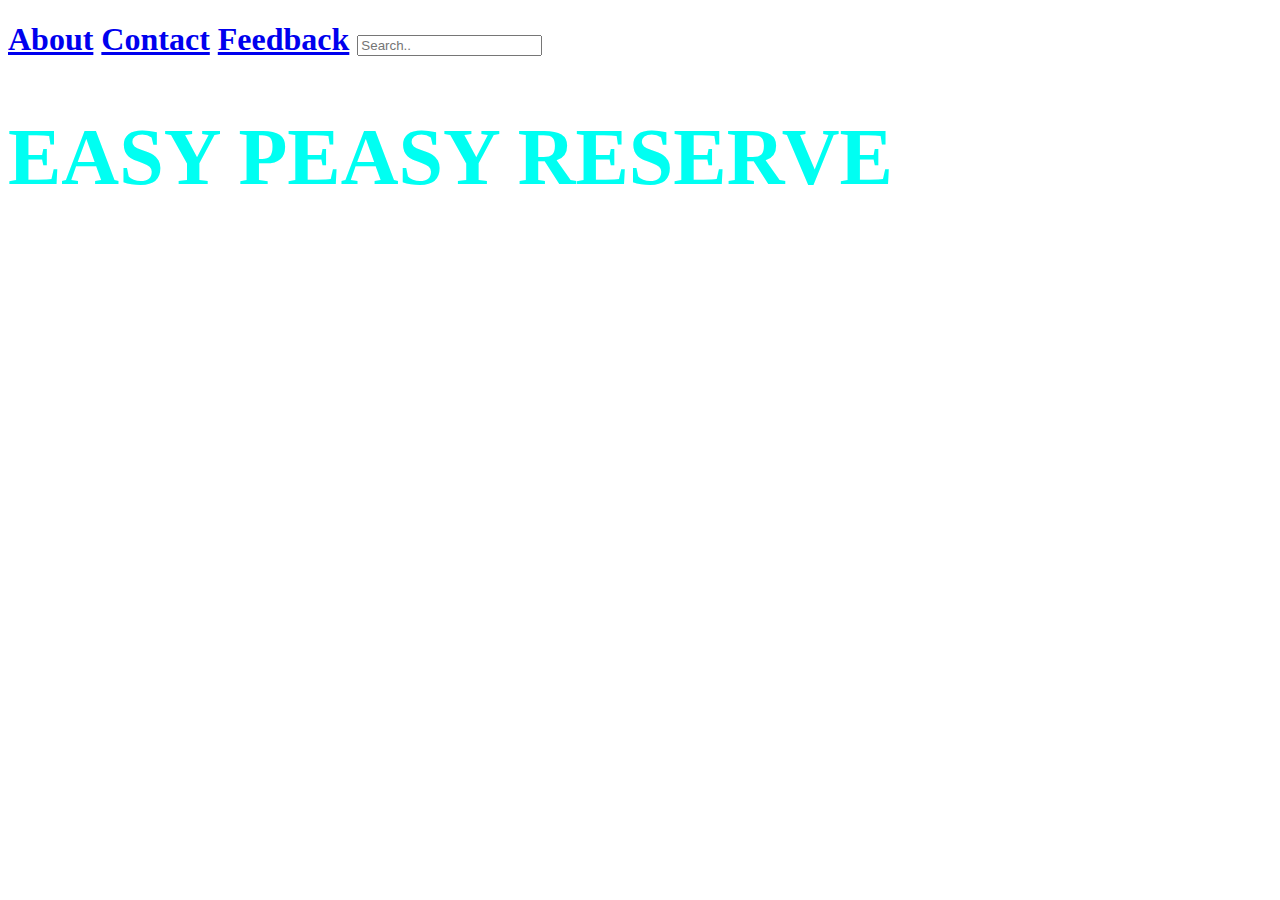
==== project.html @ 0c335348 "Add files via upload" ====
<!DOCTYPE html>
<head>
    <meta charset="UTF-8" />
    <title>Soft Reservations</title>
    <link rel="stylesheet" href="./project.css">
</head>
    <!-- navigation -->
    <header>
        <h1 class="topnav">
            <a class="active" href="#about">About</a>
            <a href="#contact">Contact</a>
            <a href="#home">Feedback</a>
            <input type="text" placeholder="Search..">
        </h1> 
        <h1 style="color: rgb(0, 255, 242); font-size: 80px;">EASY PEASY RESERVE</h1>
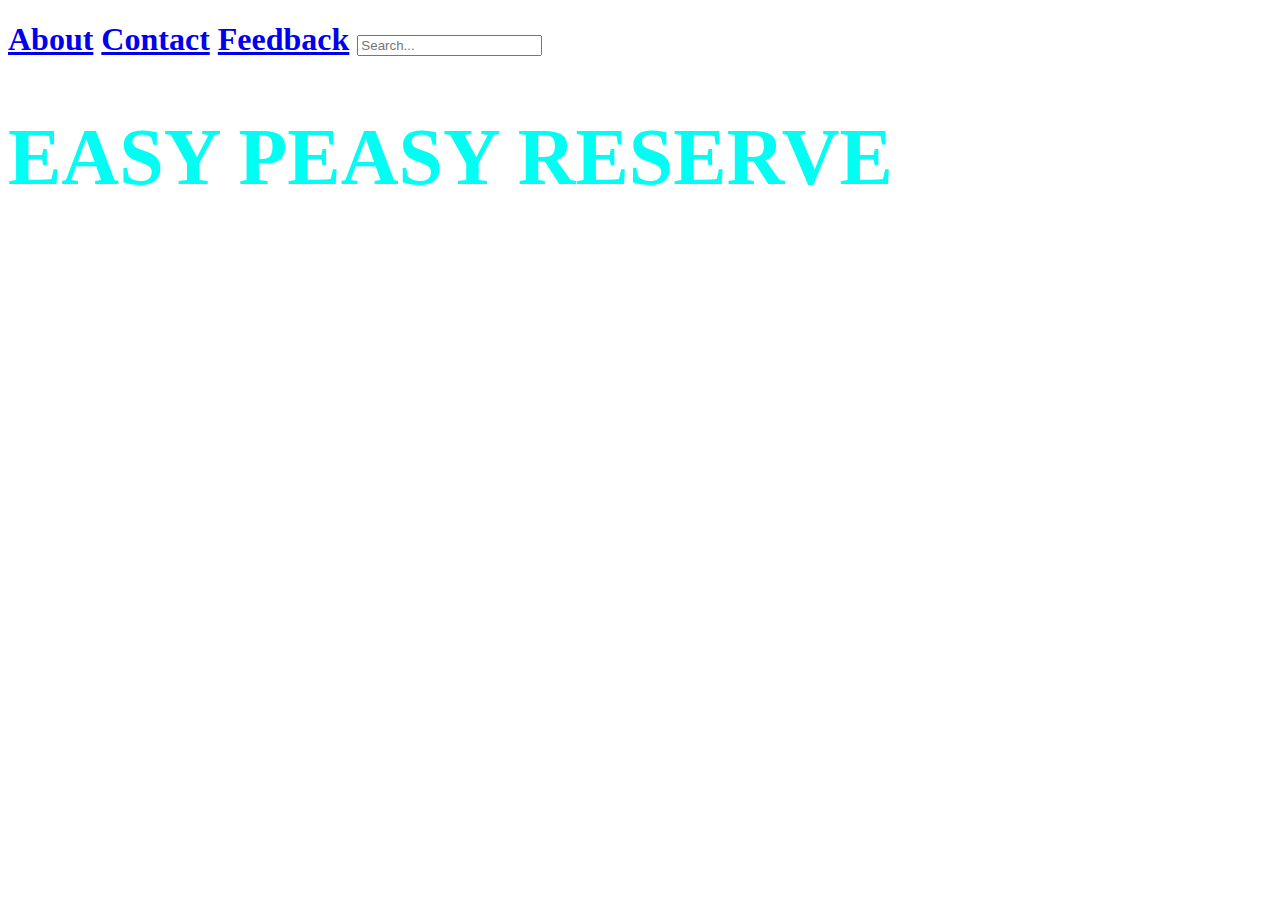
==== commit 01d01908: "testing p" ====
--- a/project.html
+++ b/project.html
@@ -10,7 +10,7 @@
             <a class="active" href="#about">About</a>
             <a href="#contact">Contact</a>
             <a href="#home">Feedback</a>
-            <input type="text" placeholder="Search..">
+            <input type="text" placeholder="Search...">
         </h1> 
         <h1 style="color: rgb(0, 255, 242); font-size: 80px;">EASY PEASY RESERVE</h1>
 
